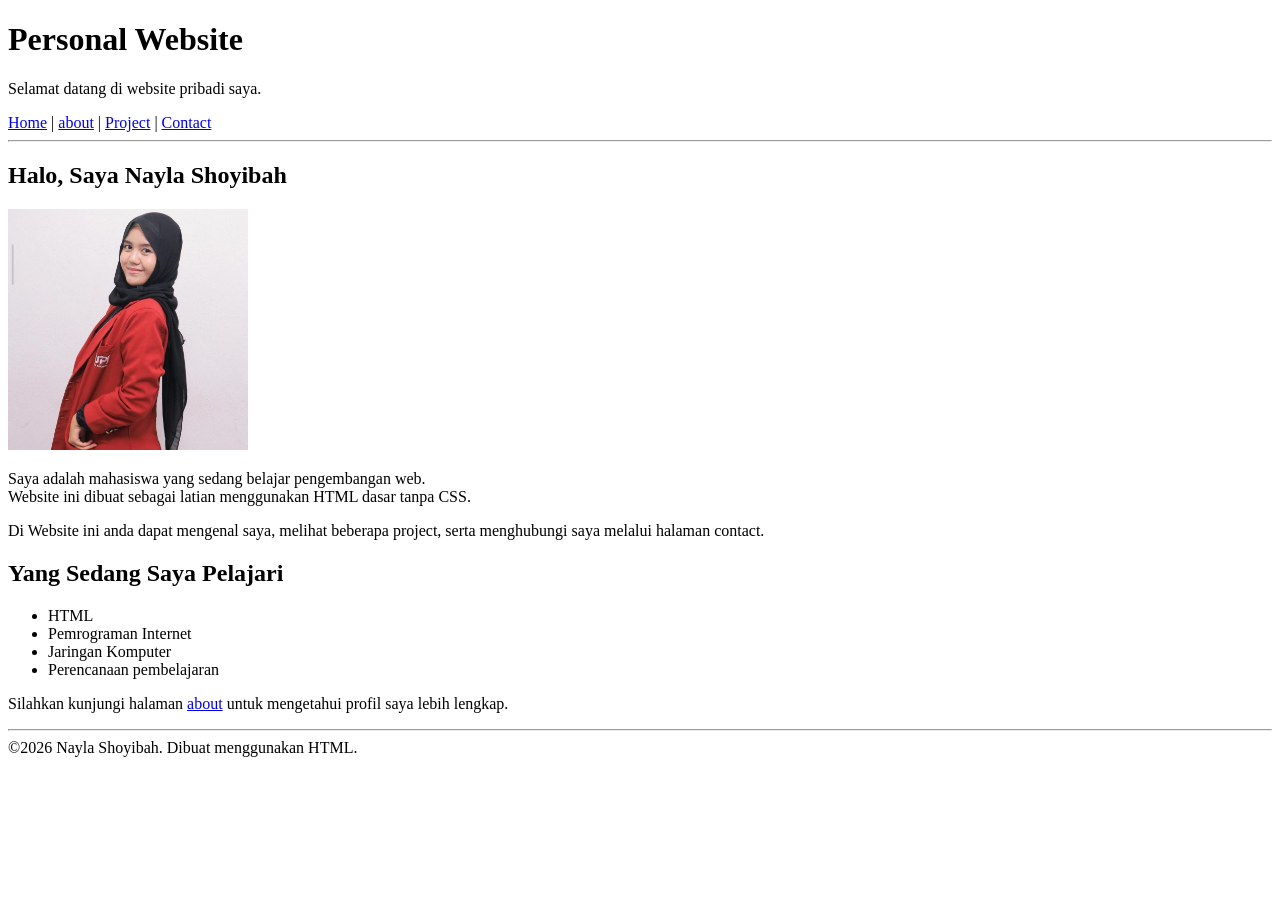
==== index.html @ e23f0d75 "Commit pertama tgl 9/9/2026" ====
<!doctype html>
<html lang="id">
  <head>
    <title>Home</title>
  </head>
  <body>
    <!-- Isi halaman -->
    <h1>Personal Website</h1>
    <p>
    Selamat datang di website pribadi saya.
    </p>

    <nav>
      <a href="home.html">Home</a> | <a href="about.html">about</a> |
      <a href="project.html">Project</a> |
      <a href="contact.html">Contact</a>
    </nav>
    <hr />
    <h2>Halo, Saya Nayla Shoyibah</h2>
    <img src="image/potonay.jpeg" alt="Foto profil mahasiswa" width="240" />
    <p>
      Saya adalah mahasiswa yang sedang belajar pengembangan web. 
      <br>Website ini dibuat sebagai latian menggunakan HTML dasar tanpa CSS.
      </p>

      <p> 
      Di Website ini anda dapat mengenal saya, melihat beberapa project, serta menghubungi saya
      melalui halaman contact.
    </p>

    <h2>Yang Sedang Saya Pelajari</h2>
    <ul>
      <li>HTML</li>
      <li>Pemrograman Internet</li>
      <li>Jaringan Komputer</li>
      <li>Perencanaan pembelajaran</li>
    </ul>
    <p>
    Silahkan kunjungi halaman <a href="about.html">about</a> untuk mengetahui
    profil saya lebih lengkap.
    </p>
    <hr />
    ©2026 Nayla Shoyibah. Dibuat menggunakan HTML.
  </body>
</html>
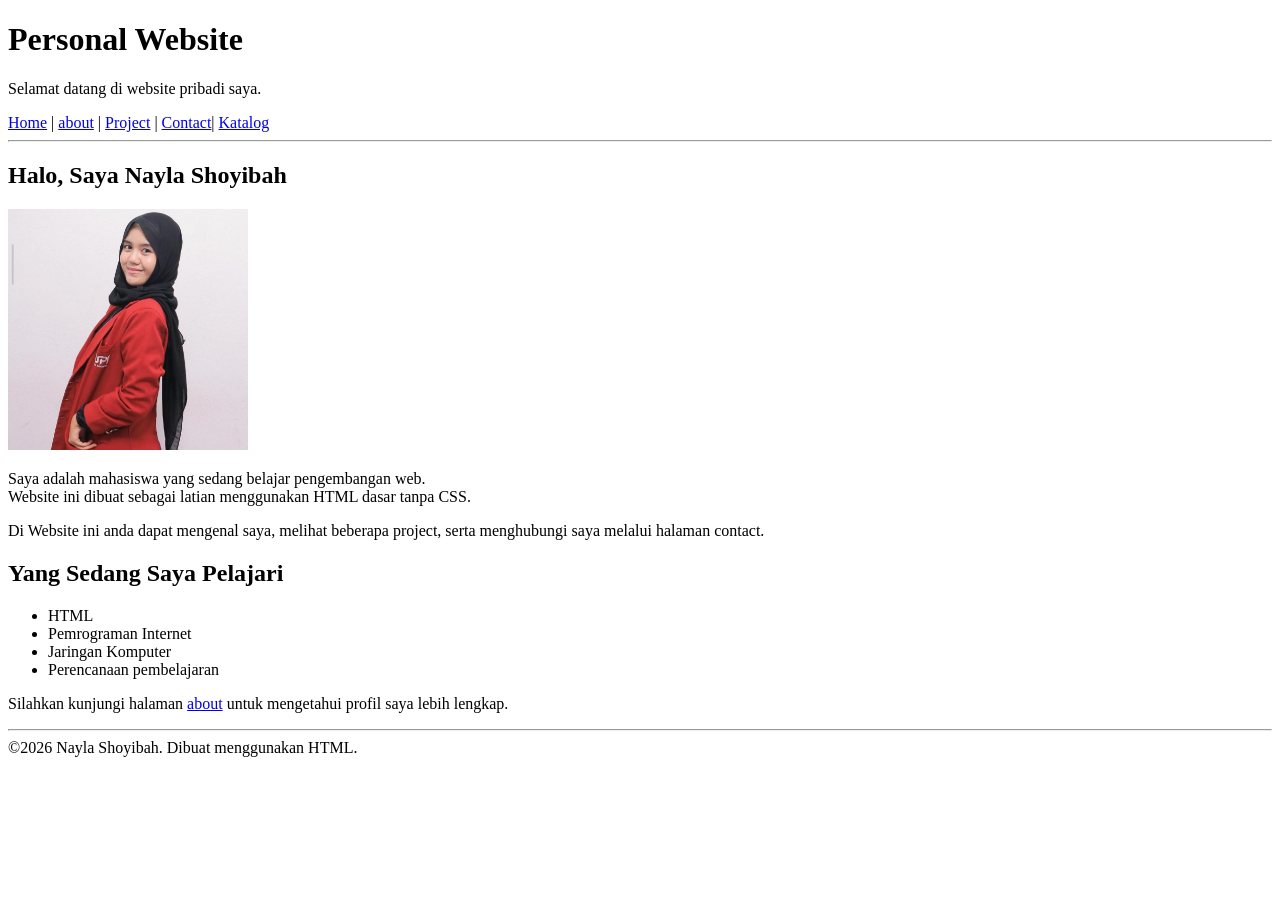
==== commit 5ea9d7d7: "Membuat tab katalog" ====
--- a/index.html
+++ b/index.html
@@ -6,26 +6,25 @@
   <body>
     <!-- Isi halaman -->
     <h1>Personal Website</h1>
-    <p>
-    Selamat datang di website pribadi saya.
-    </p>
+    <p>Selamat datang di website pribadi saya.</p>
 
     <nav>
-      <a href="home.html">Home</a> | <a href="about.html">about</a> |
+      <a href="index.html">Home</a> | <a href="about.html">about</a> |
       <a href="project.html">Project</a> |
-      <a href="contact.html">Contact</a>
+      <a href="contact.html">Contact</a>|
+      <a href="katalog.html">Katalog</a>
     </nav>
     <hr />
     <h2>Halo, Saya Nayla Shoyibah</h2>
     <img src="image/potonay.jpeg" alt="Foto profil mahasiswa" width="240" />
     <p>
-      Saya adalah mahasiswa yang sedang belajar pengembangan web. 
-      <br>Website ini dibuat sebagai latian menggunakan HTML dasar tanpa CSS.
-      </p>
+      Saya adalah mahasiswa yang sedang belajar pengembangan web.
+      <br />Website ini dibuat sebagai latian menggunakan HTML dasar tanpa CSS.
+    </p>
 
-      <p> 
-      Di Website ini anda dapat mengenal saya, melihat beberapa project, serta menghubungi saya
-      melalui halaman contact.
+    <p>
+      Di Website ini anda dapat mengenal saya, melihat beberapa project, serta
+      menghubungi saya melalui halaman contact.
     </p>
 
     <h2>Yang Sedang Saya Pelajari</h2>
@@ -36,8 +35,8 @@
       <li>Perencanaan pembelajaran</li>
     </ul>
     <p>
-    Silahkan kunjungi halaman <a href="about.html">about</a> untuk mengetahui
-    profil saya lebih lengkap.
+      Silahkan kunjungi halaman <a href="about.html">about</a> untuk mengetahui
+      profil saya lebih lengkap.
     </p>
     <hr />
     ©2026 Nayla Shoyibah. Dibuat menggunakan HTML.
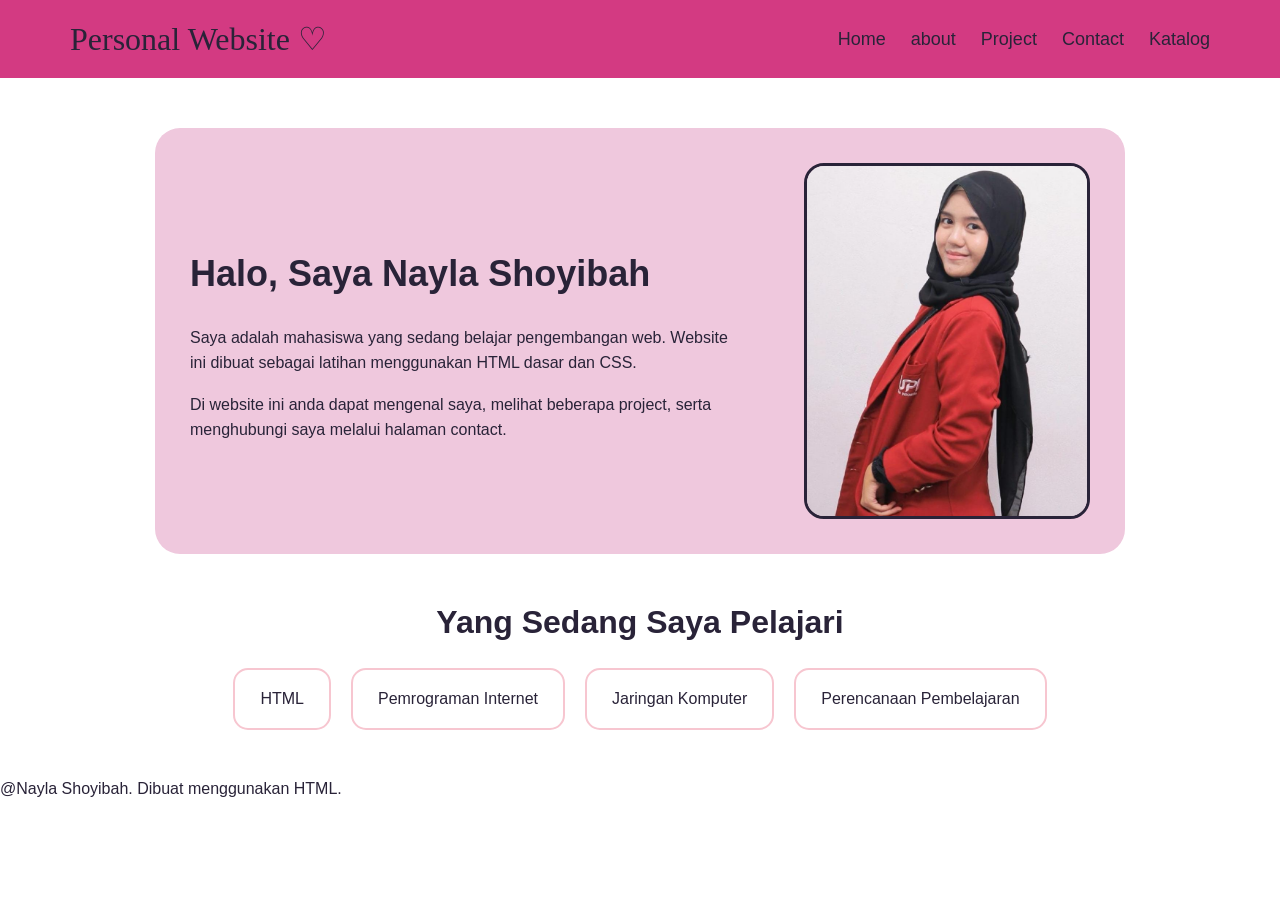
==== commit ed6590ba: "Menambahkan Style.css" ====
--- a/index.html
+++ b/index.html
@@ -2,43 +2,58 @@
 <html lang="id">
   <head>
     <title>Home</title>
+  <link rel="stylesheet" href="style.css">
   </head>
   <body>
     <!-- Isi halaman -->
-    <h1>Personal Website</h1>
-    <p>Selamat datang di website pribadi saya.</p>
+    <!-- <h1>Personal Website</h1> -->
+    <!-- <p>Selamat datang di website pribadi saya.</p> -->
+     <header>
+         <div class="logo">Personal Website ♡</div>
 
     <nav>
-      <a href="index.html">Home</a> | <a href="about.html">about</a> |
-      <a href="project.html">Project</a> |
-      <a href="contact.html">Contact</a>|
+  
+      <div class="link-navbar">
+      <a href="index.html">Home</a> 
+      <a href="about.html">about</a> 
+      <a href="project.html">Project</a> 
+      <a href="contact.html">Contact</a>
       <a href="katalog.html">Katalog</a>
+      </div>
     </nav>
-    <hr />
-    <h2>Halo, Saya Nayla Shoyibah</h2>
-    <img src="image/potonay.jpeg" alt="Foto profil mahasiswa" width="240" />
-    <p>
-      Saya adalah mahasiswa yang sedang belajar pengembangan web.
-      <br />Website ini dibuat sebagai latian menggunakan HTML dasar tanpa CSS.
-    </p>
+  </header>
 
-    <p>
-      Di Website ini anda dapat mengenal saya, melihat beberapa project, serta
-      menghubungi saya melalui halaman contact.
-    </p>
+     <section class="hero">
+        <div class="hero-text">
+            <h1 id="judul-profil">Halo, Saya Nayla Shoyibah</h1>
 
-    <h2>Yang Sedang Saya Pelajari</h2>
-    <ul>
-      <li>HTML</li>
-      <li>Pemrograman Internet</li>
-      <li>Jaringan Komputer</li>
-      <li>Perencanaan pembelajaran</li>
-    </ul>
-    <p>
-      Silahkan kunjungi halaman <a href="about.html">about</a> untuk mengetahui
-      profil saya lebih lengkap.
-    </p>
-    <hr />
-    ©2026 Nayla Shoyibah. Dibuat menggunakan HTML.
+            <p>
+                Saya adalah mahasiswa yang sedang belajar pengembangan web.
+                Website ini dibuat sebagai latihan menggunakan HTML dasar dan CSS.
+            </p>
+
+            <p>
+                Di website ini anda dapat mengenal saya, melihat beberapa
+                project, serta menghubungi saya melalui halaman contact.
+            </p>
+        </div>
+
+       <img class="foto-profil" src="./image/potonay.jpeg" alt="Foto Nayla">
+    </section>
+
+
+    <section class="skills">
+        <h2>Yang Sedang Saya Pelajari</h2>
+
+        <div class="skill-list">
+            <div class="skill-card">HTML</div>
+            <div class="skill-card">Pemrograman Internet</div>
+            <div class="skill-card">Jaringan Komputer</div>
+            <div class="skill-card">Perencanaan Pembelajaran</div>
+        </div>
+    </section>
+@Nayla Shoyibah. Dibuat menggunakan HTML.
   </body>
 </html>
+
+ 
--- a/style.css
+++ b/style.css
@@ -0,0 +1,656 @@
+body {
+    margin: 0;
+    font-family: Arial, sans-serif;
+    color: #292338;
+}
+
+header {
+    padding: 15px 50px;
+}
+
+
+.logo {
+    font-family: "Brush Script MT", cursive;
+    font-size: 32px;
+}
+
+.link-navbar {
+    display: flex;
+    gap: 25px;
+}
+
+.link-navbar a {
+    text-decoration: none;
+    color: #292338;
+    transition: 0.3s;
+}
+
+.link-navbar a:hover {
+    color: #f66eb2;
+}
+
+
+/* NAVBAR */
+header {
+    display: flex;
+    justify-content: space-between;
+    align-items: center;
+    padding: 20px 70px;
+    background-color: #d33a82;
+}
+
+.logo {
+    font-family: "Brush Script MT", cursive;
+    font-size: 32px;
+}
+
+.link-navbar {
+    display: flex;
+    gap: 25px;
+}
+
+.link-navbar a {
+    text-decoration: none;
+    color: #292338;
+    font-size: 18px;
+    transition: 0.3s;
+}
+
+.link-navbar a:hover {
+    color:  #B85C7A;
+}
+
+
+/* BAGIAN PROFIL */
+.hero {
+    max-width: 900px;
+    margin: 50px auto;
+    padding: 35px;
+    display: flex;
+    align-items: center;
+    justify-content: space-between;
+    gap: 35px;
+    background-color: #efc8dd;
+    border-radius: 25px;
+}
+
+
+.hero-text {
+    max-width: 550px;
+}
+
+#judul-profil {
+    font-size: 36px;
+    color: #292338;
+}
+
+.hero p {
+    font-size: 16px;
+    line-height: 1.6;
+}
+
+
+/* FOTO */
+.foto-profil {
+    width: 280px;
+    height: 350px;
+    object-fit: cover;
+    border: 3px solid #292338;
+    border-radius: 20px;
+    margin: 0;
+    animation: muncul 1s ease-out;
+}
+
+
+/* SKILL */
+.skills {
+    max-width: 1100px;
+    margin: 50px auto;
+    text-align: center;
+}
+
+.skills h2 {
+    font-size: 32px;
+}
+
+.skill-list {
+    display: flex;
+    justify-content: center;
+    gap: 20px;
+    flex-wrap: wrap;
+}
+
+.skill-card {
+    padding: 20px 25px;
+    background-color: white;
+    border-radius: 15px;
+    border: 2px solid #f7c6d0;
+
+    transition: 0.3s;
+}
+
+.skill-card:hover {
+    transform: translateY(-8px);
+}
+
+
+/* ANIMASI */
+@keyframes muncul {
+    from {
+        opacity: 0;
+        transform: translateY(30px);
+    }
+
+    to {
+        opacity: 1;
+        transform: translateY(0);
+    }
+    
+}
+
+/* Profil */
+.profil {
+    background-color: #efc8dd;
+    width: 700px;
+    margin: 40px auto;
+    padding: 30px;
+    border-radius: 20px;
+    border: 2px solid #ded5f6;
+    transition: 0.3s;
+    text-align: center;
+}
+
+.profil h2 {
+    font-size: 32px;
+    margin-top: 0;
+    text-align: center;
+}
+
+.profil p {
+    font-size: 16px;
+    line-height: 1.6;
+}
+
+.profil:hover {
+    transform: translateY(-8px);
+}
+
+/* Data Diri */
+
+.data-diri {
+    width: 60%;
+    margin: 40px auto;
+    padding: 35px 45px 60px;
+    background-color: #e9c1d9;
+    border: 3px solid #d9d5ff;
+    border-radius: 30px;
+    box-sizing: border-box;
+}
+
+#judul-data {
+    text-align: center;
+    font-size: 40px;
+    font-weight: bold;
+    margin: 0 0 25px 0;
+}
+
+/* Tabel Data Diri */
+
+.data-diri table {
+    width: 100%;
+    border-collapse: collapse;
+}
+
+.data-diri td {
+    border: 1px solid #555;
+    padding: 12px;
+    font-size: 18px;
+}
+
+.data-diri td:first-child {
+    width: 30%;
+}
+
+.data-diri tr:first-child td {
+    text-align: center;
+    font-weight: bold;
+}
+
+.data-diri:hover {
+    transform: translateY(-8px);
+}
+
+/* Hobi */
+.Hobi {
+    width: 60%;
+    margin: 40px auto;
+    padding: 35px 45px 45px;
+    background-color: #e9c1d9;
+    border: 3px solid #d9d5ff;
+    border-radius: 30px;
+    box-sizing: border-box;
+}
+
+#judul-hobi {
+    text-align: center;
+    font-size: 40px;
+    font-weight: bold;
+    margin: 0 0 25px 0;
+}
+
+.Hobi ol {
+    margin: 0;
+    padding-left: 40px;
+}
+
+.Hobi li {
+    font-size: 20px;
+    line-height: 1.8;
+}
+
+.hobi:hover {
+    transform: translateY(-8px);
+}
+
+/* =========================
+   RIWAYAT PENDIDIKAN
+========================= */
+
+.Riwayat-Pendidikan {
+    width: 60%;
+    margin: 40px auto;
+    padding: 35px 45px 45px;
+    background-color: #e9c1d9;
+    border: 3px solid #d9d5ff;
+    border-radius: 30px;
+    box-sizing: border-box;
+}
+
+#judul-Riwayat {
+    text-align: center;
+    font-size: 40px;
+    font-weight: bold;
+    margin: 0 0 25px 0;
+}
+
+.Riwayat-Pendidikan ul {
+    margin: 0;
+    padding-left: 40px;
+}
+
+.Riwayat-Pendidikan li {
+    font-size: 20px;
+    line-height: 1.8;
+}
+
+.Riwayat-pendidikan:hover {
+    transform: translateY(-8px);
+}
+
+footer {
+    background-color: #d63384;
+    padding: 25px;
+    text-align: center;
+    margin-top: 40px;
+}
+
+footer a {
+    color: white;
+    text-decoration: none;
+    font-size: 18px;
+}
+
+footer p {
+    color: white;
+    margin: 10px 0;
+}
+
+/* project */
+.project-container {
+    width: 85%;
+    max-width: 1100px;
+    margin: 50px auto;
+    text-align: center;
+}
+
+.project-container h1 {
+    font-size: 40px;
+    color: #292338;
+    margin-bottom: 10px;
+}
+
+.project-container > p {
+    font-size: 17px;
+    color: #555;
+    margin-bottom: 35px;
+}
+
+/* Kumpulan kartu project */
+.project-list {
+    display: flex;
+    justify-content: center;
+    gap: 25px;
+    flex-wrap: wrap;
+}
+
+/* Kartu project */
+.project-card {
+    width: 300px;
+    background-color: #efc8dd;
+    border: 3px solid #d9d5ff;
+    border-radius: 25px;
+    padding: 20px;
+    box-sizing: border-box;
+    text-align: left;
+    transition: 0.3s;
+}
+
+/* Efek saat mouse diarahkan */
+.project-card:hover {
+    transform: translateY(-8px);
+}
+
+/* Gambar project */
+.project-card img {
+    width: 100%;
+    height: 180px;
+    object-fit: cover;
+    border-radius: 18px;
+    margin-bottom: 15px;
+}
+
+/* Judul project */
+.project-card h2 {
+    font-size: 23px;
+    color: #292338;
+    margin: 5px 0 10px;
+}
+
+/* Deskripsi project */
+.project-card p {
+    font-size: 15px;
+    line-height: 1.6;
+    color: #444;
+}
+
+/* Tombol / link project */
+.project-card a {
+    display: inline-block;
+    margin-top: 10px;
+    padding: 10px 18px;
+    background-color: #d63384;
+    color: white;
+    text-decoration: none;
+    border-radius: 20px;
+    transition: 0.3s;
+}
+
+/* Hover tombol */
+.project-card a:hover {
+    background-color: #b85c7a;
+    transform: scale(1.05);
+}
+
+.project-page .project-info {
+    width: 85%;
+    max-width: 1000px;
+    margin: 40px auto;
+    padding: 30px 40px;
+    background-color: #efc8dd;
+    border: 3px solid #d9d5ff;
+    border-radius: 25px;
+    box-sizing: border-box;
+}
+
+.project-page .project-info h2 {
+    text-align: center;
+    font-size: 30px;
+    color: #292338;
+    margin-top: 0;
+}
+
+/* Teknologi */
+.project-page .project-info ul {
+    width: 250px;
+    margin: auto;
+}
+
+.project-page .project-info li {
+    font-size: 18px;
+    line-height: 1.8;
+}
+
+/* Tabel */
+.project-page .project-info table {
+    width: 100%;
+    border-collapse: collapse;
+    margin-top: 20px;
+}
+
+.project-page .project-info th,
+.project-page .project-info td {
+    border: 1px solid #555;
+    padding: 12px;
+    text-align: center;
+}
+
+.project-page .project-info tr:first-child td {
+    background-color: #d63384;
+    color: white;
+    font-size: 18px;
+}
+
+.project-page .project-info th {
+    background-color: #f7d6e7;
+    color: #292338;
+}
+
+
+/* contact me */
+  
+
+.contact-page {
+    background-color: white;
+}
+
+.contact-page .link-navbar a {
+    color: #292338;
+}
+
+/* Judul dan isi halaman */
+.contact-page > h2 {
+    width: 85%;
+    max-width: 900px;
+    margin: 35px auto 10px;
+    color: #292338;
+    font-size: 32px;
+}
+
+.contact-page > p {
+    width: 85%;
+    max-width: 900px;
+    margin: 10px auto;
+    font-size: 17px;
+    line-height: 1.6;
+    color: #444;
+}
+
+/* Form Pesan */
+.contact-page table {
+    width: 85% !important;
+    max-width: 850px;
+    margin: 30px auto !important;
+    border-collapse: collapse;
+    background-color: #efc8dd;
+    border: 3px solid #d9d5ff;
+    border-radius: 20px;
+    overflow: hidden;
+}
+
+/* Judul form */
+.contact-page table tr:first-child td {
+    background-color: #d63384;
+    color: white;
+    font-size: 22px;
+    text-align: center !important;
+    padding: 15px;
+}
+
+/* Sel tabel */
+.contact-page table td {
+    border: 1px solid #aaa;
+    padding: 14px !important;
+    font-size: 16px;
+}
+
+/* Kolom label */
+.contact-page table td.label {
+    width: 30% !important;
+    text-align: right;
+    font-weight: bold;
+    color: #292338;
+}
+
+/* Input */
+.contact-page input[type="text"],
+.contact-page input[type="email"],
+.contact-page input[type="tel"],
+.contact-page input[type="date"],
+.contact-page select {
+    width: 80% !important;
+    padding: 10px;
+    border: 1px solid #aaa;
+    border-radius: 8px;
+    box-sizing: border-box;
+    font-size: 15px;
+}
+
+/* Radio button */
+.contact-page input[type="radio"] {
+    width: auto !important;
+}
+
+/* Textarea */
+.contact-page textarea {
+    width: 80% !important;
+    min-height: 120px;
+    padding: 10px;
+    border: 1px solid #aaa;
+    border-radius: 8px;
+    box-sizing: border-box;
+    resize: vertical;
+    font-family: Arial, sans-serif;
+}
+
+/* Tombol */
+.contact-page input[type="submit"],
+.contact-page button {
+    background-color: #d63384;
+    color: white;
+    border: none;
+    padding: 11px 25px;
+    border-radius: 20px;
+    font-size: 16px;
+    cursor: pointer;
+    transition: 0.3s;
+}
+
+.contact-page input[type="submit"]:hover,
+.contact-page button:hover {
+    background-color: #b85c7a;
+    transform: scale(1.05);
+}
+
+/* Link email */
+.contact-page a {
+    color: #d63384;
+}
+
+.contact-page a:hover {
+    color: #b85c7a;
+}
+
+/* Bagian bawah */
+.contact-page footer {
+    background-color: #d63384;
+    padding: 25px;
+    text-align: center;
+    margin-top: 40px;
+}
+
+.contact-page footer p,
+.contact-page footer a {
+    color: white;
+}
+
+/*KATALOG */
+
+.katalog-container {
+    width: 85%;
+    max-width: 1100px;
+    margin: 50px auto;
+    text-align: center;
+}
+
+.katalog-container h1 {
+    font-size: 40px;
+    color: #292338;
+    margin-bottom: 10px;
+}
+
+.katalog-container > p {
+    font-size: 17px;
+    color: #555;
+    margin-bottom: 35px;
+}
+
+/* Kumpulan produk */
+.katalog-list {
+    display: flex;
+    justify-content: center;
+    gap: 25px;
+    flex-wrap: wrap;
+}
+
+/* Kartu produk */
+.katalog-card {
+    width: 280px;
+    background-color: #efc8dd;
+    border: 3px solid #d9d5ff;
+    border-radius: 25px;
+    padding: 20px;
+    box-sizing: border-box;
+    transition: 0.3s;
+}
+
+/* Efek hover */
+.katalog-card:hover {
+    transform: translateY(-8px);
+}
+
+/* Gambar produk */
+.katalog-card img {
+    width: 100%;
+    height: 220px;
+    object-fit: cover;
+    border-radius: 18px;
+}
+
+/* Nama produk */
+.katalog-card h3 {
+    font-size: 23px;
+    color: #292338;
+    margin: 15px 0 5px;
+}
+
+/* Footer katalog */
+.katalog-container + footer {
+    background-color: #d63384;
+    padding: 25px;
+    text-align: center;
+    margin-top: 40px;
+}
+
+.katalog-container + footer p {
+    color: white;
+}
